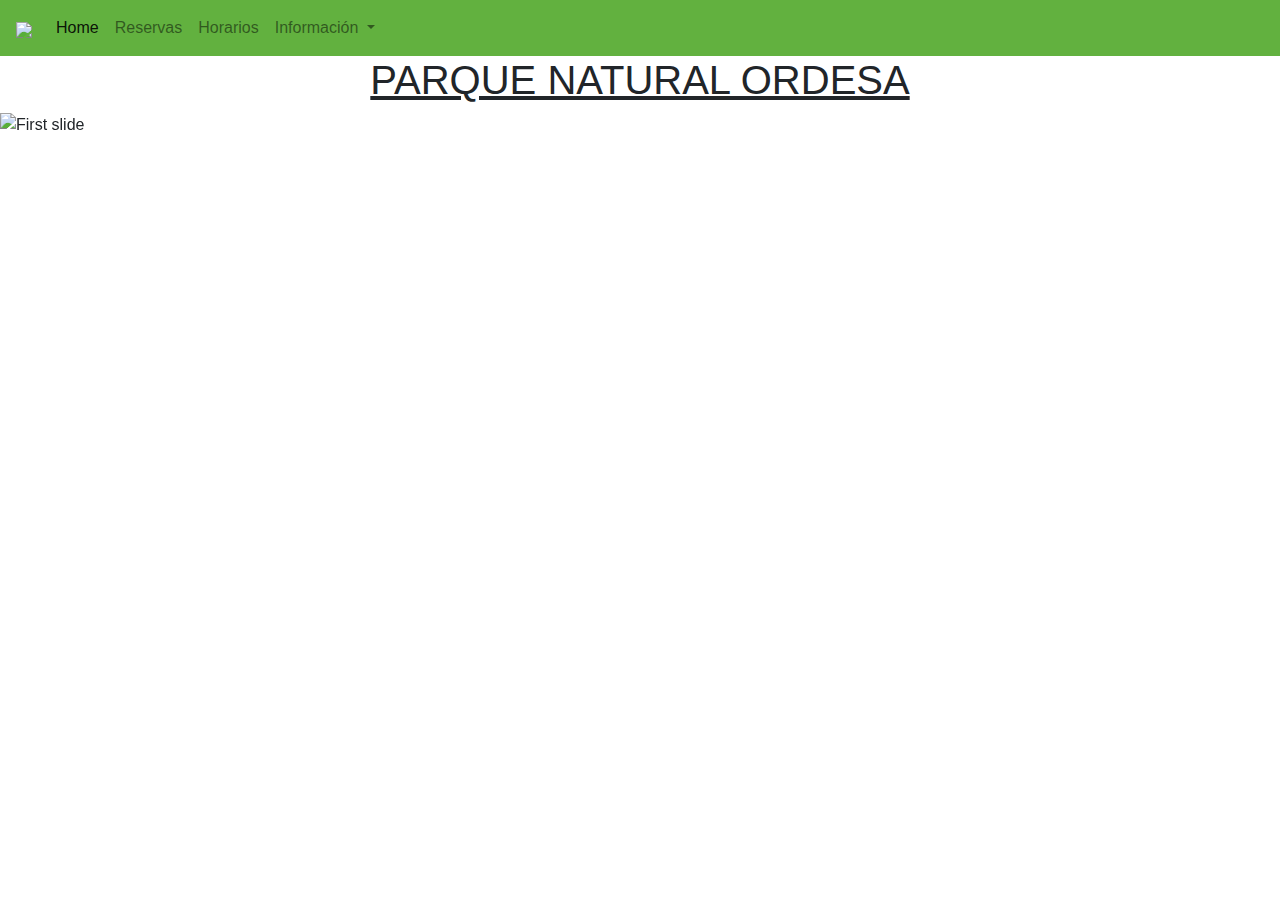
==== parqueosos.html @ 7c089641 "Add files via upload" ====
<!DOCTYPE html>
<html>
<link rel="stylesheet" type="text/css" href="./parqueosos.css">
<head>
	

	<meta charset="utf-8">
	<meta name="viewport" content="width=device-width, initial-scale=1">
	<title>Parque Osos</title>

	<link rel="stylesheet" href="https://cdn.jsdelivr.net/npm/bootstrap@4.4.1/dist/css/bootstrap.min.css" integrity="sha384-Vkoo8x4CGsO3+Hhxv8T/Q5PaXtkKtu6ug5TOeNV6gBiFeWPGFN9MuhOf23Q9Ifjh" crossorigin="anonymous">

	<script src="https://code.jquery.com/jquery-3.3.1.slim.min.js" integrity="sha384-q8i/X+965DzO0rT7abK41JStQIAqVgRVzpbzo5smXKp4YfRvH+8abtTE1Pi6jizo" crossorigin="anonymous"></script>
	<script src="https://cdn.jsdelivr.net/npm/popper.js@1.14.7/dist/umd/popper.min.js" integrity="sha384-UO2eT0CpHqdSJQ6hJty5KVphtPhzWj9WO1clHTMGa3JDZwrnQq4sF86dIHNDz0W1" crossorigin="anonymous"></script>
	<script src="https://cdn.jsdelivr.net/npm/bootstrap@4.3.1/dist/js/bootstrap.min.js" integrity="sha384-JjSmVgyd0p3pXB1rRibZUAYoIIy6OrQ6VrjIEaFf/nJGzIxFDsf4x0xIM+B07jRM" crossorigin="anonymous"></script>
</head>
<body>
	<nav class="navbar navbar-expand-lg navbar-light navBarGreen">
	  <a class="navbar-brand" href="#"><img src="file:///C:/Users/labcom/Pictures/HB.png" style="width: 75px;"></a>
	  <button class="navbar-toggler" type="button" data-toggle="collapse" data-target="#navbarNavDropdown" aria-controls="navbarNavDropdown" aria-expanded="false" aria-label="Toggle navigation">
	    <span class="navbar-toggler-icon"></span>
	  </button>
	  <div class="collapse navbar-collapse" id="navbarNavDropdown">
	    <ul class="navbar-nav">
	      <li class="nav-item active">
	        <a class="nav-link" href="#">Home <span class="sr-only">(current)</span></a>
	      </li>
	      <li class="nav-item">
	        <a class="nav-link" href="#">Reservas</a>
	      </li>
	      <li class="nav-item">
	        <a class="nav-link" href="#">Horarios</a>
	      </li>
	      <li class="nav-item dropdown">
	        <a class="nav-link dropdown-toggle" href="#" id="navbarDropdownMenuLink" role="button" data-toggle="dropdown" aria-haspopup="true" aria-expanded="false">
	         Información
	        </a>
	        <div class="dropdown-menu" aria-labelledby="navbarDropdownMenuLink">
	          <a class="dropdown-item" href="#">Action</a>
	          <a class="dropdown-item" href="#">Another action</a>
	          <a class="dropdown-item" href="#">Something else here</a>
	        </div>
	      </li>
	    </ul>
	  </div>
	</nav>

<div align="center">
		<u><h1> PARQUE NATURAL ORDESA </h1></u>
	</div>
	
 	<div id="carouselExampleCaptions" class="carousel slide" data-ride="carousel">
	  <ol class="carousel-indicators">
	    <li data-target="#carouselExampleCaptions" data-slide-to="0" class="active"></li>
	    <li data-target="#carouselExampleCaptions" data-slide-to="1"></li>
	    <li data-target="#carouselExampleCaptions" data-slide-to="2"></li>
	  </ol>
	  <div class="carousel-inner">
	    <div class="carousel-item active">
	      <img style="width:30%;" src="https://images7.alphacoders.com/550/thumb-1920-550939.jpg" alt="First slide">
	      <div class="carousel-caption d-none d-md-block">
	        <h5>Oso Pardo</h5>
	        <p>Encontrado en la zona norte de nuestro parque</p>
	      </div>
	    </div>
	    <div class="carousel-item">
	      <img src="https://www.nationalgeographic.com.es/medio/2019/01/30/zoologico-de-gelsenkirchen-en-alemania_f956ae32_1200x630.jpg" class="d-block w-100" alt="Second slide">
	      <div class="carousel-caption d-none d-md-block">
	        <h5>oso polar</h5>
	        <p>Encontrado alrededor y en el gran lago del oso</p>
	      </div>
	    </div>
	    <div class="carousel-item">
	      <img src="https://www.xtrafondos.com/wallpapers/resized/panda-agarrado-de-una-rama-4562.jpg?s=large" class="d-block w-100" alt="Third slide">
	      <div class="carousel-caption d-none d-md-block">
	        <h5>oso panda</h5>
	        <p>Encontrado en los bosques de bambú en la zona este</p>
	      </div>
	    </div>
	  </div>
	  <a class="carousel-control-prev" href="#carouselExampleCaptions" role="button" data-slide="prev">
	    <span class="carousel-control-prev-icon" aria-hidden="true"></span>
	    <span class="sr-only">Previous</span>
	  </a>
	  <a class="carousel-control-next" href="#carouselExampleCaptions" role="button" data-slide="next">
	    <span class="carousel-control-next-icon" aria-hidden="true"></span>
	    <span class="sr-only">Next</span>
	  </a>
	</div>

</body>
</html>
---- parqueosos.css ----
.navBarGreen{
background-color: #62B13F;
}
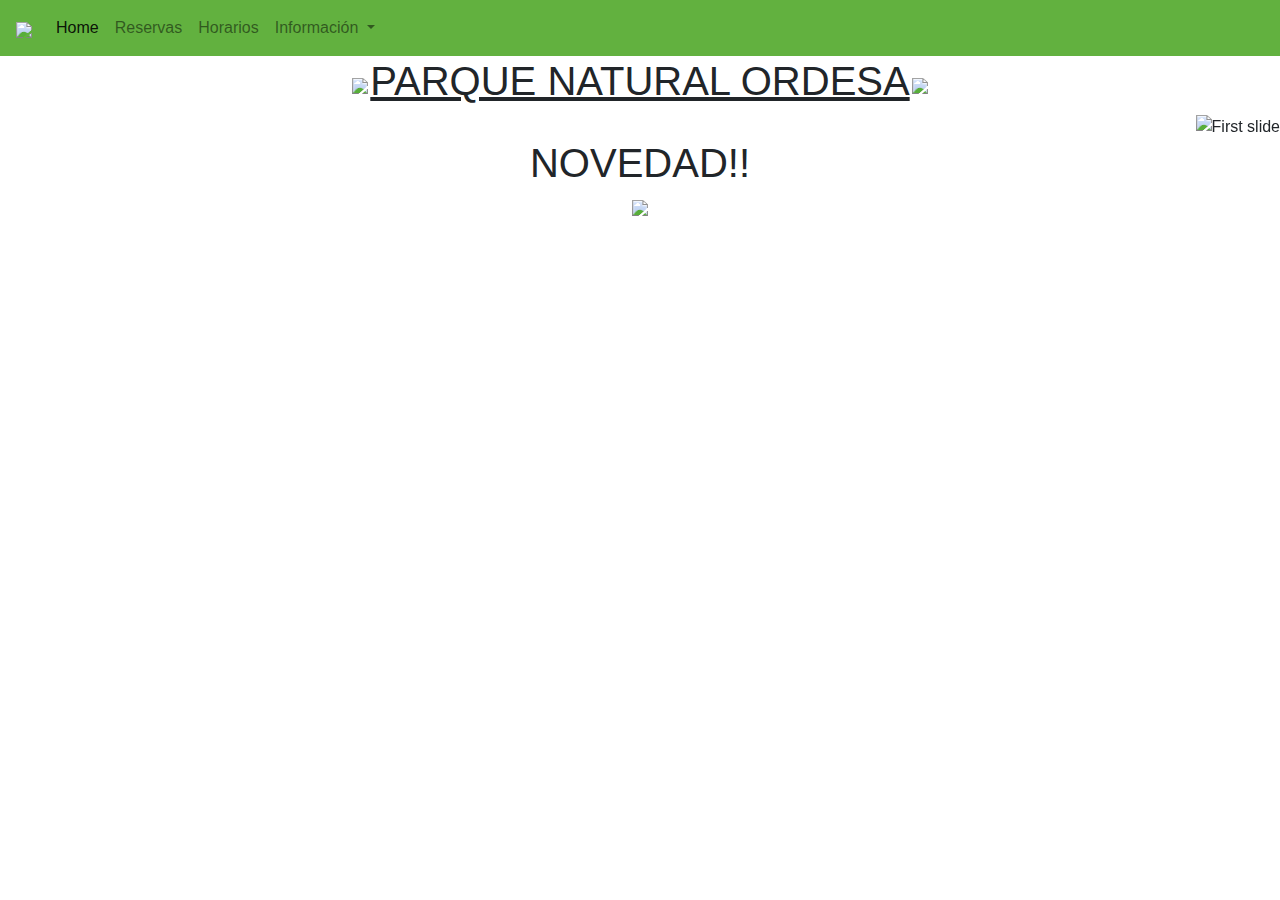
==== commit 54b912d6: "Add files via upload" ====
--- a/parqueosos.html
+++ b/parqueosos.html
@@ -16,7 +16,7 @@
 </head>
 <body>
 	<nav class="navbar navbar-expand-lg navbar-light navBarGreen">
-	  <a class="navbar-brand" href="#"><img src="file:///C:/Users/labcom/Pictures/HB.png" style="width: 75px;"></a>
+	  <a class="navbar-brand" href="#"><img src="https://previews.123rf.com/images/akinshin/akinshin1707/akinshin170700033/83091639-urso-de-silhueta-em-fundo-branco-ilustra%C3%A7%C3%A3o-vetorial.jpg" style="width: 75px;"></a>
 	  <button class="navbar-toggler" type="button" data-toggle="collapse" data-target="#navbarNavDropdown" aria-controls="navbarNavDropdown" aria-expanded="false" aria-label="Toggle navigation">
 	    <span class="navbar-toggler-icon"></span>
 	  </button>
@@ -45,11 +45,20 @@
 	  </div>
 	</nav>
 
-<div align="center">
-		<u><h1> PARQUE NATURAL ORDESA </h1></u>
+	<div align="center">
+		<table>
+			<tr>
+				<td><img src="https://previews.123rf.com/images/larryrains/larryrains1605/larryrains160500230/57278614-s%C3%ADmbolo-de-la-garra-de-oso.jpg" width="75"></img></td>
+				<td><u><h1>PARQUE NATURAL ORDESA</h1></u></td>
+				<td><img src="https://previews.123rf.com/images/larryrains/larryrains1605/larryrains160500230/57278614-s%C3%ADmbolo-de-la-garra-de-oso.jpg" width="75"></img>
+
+			</tr>
+		</table>
 	</div>
 	
- 	<div id="carouselExampleCaptions" class="carousel slide" data-ride="carousel">
+	<div align="right">
+
+<div id="carouselExampleCaptions" class="carousel slide" data-ride="carousel">
 	  <ol class="carousel-indicators">
 	    <li data-target="#carouselExampleCaptions" data-slide-to="0" class="active"></li>
 	    <li data-target="#carouselExampleCaptions" data-slide-to="1"></li>
@@ -57,14 +66,14 @@
 	  </ol>
 	  <div class="carousel-inner">
 	    <div class="carousel-item active">
-	      <img style="width:30%;" src="https://images7.alphacoders.com/550/thumb-1920-550939.jpg" alt="First slide">
+	      <img style="width:100%;" src="https://images7.alphacoders.com/550/thumb-1920-550939.jpg" alt="First slide">
 	      <div class="carousel-caption d-none d-md-block">
 	        <h5>Oso Pardo</h5>
 	        <p>Encontrado en la zona norte de nuestro parque</p>
 	      </div>
 	    </div>
 	    <div class="carousel-item">
-	      <img src="https://www.nationalgeographic.com.es/medio/2019/01/30/zoologico-de-gelsenkirchen-en-alemania_f956ae32_1200x630.jpg" class="d-block w-100" alt="Second slide">
+	      <img style="width:100%;" src="https://p4.wallpaperbetter.com/wallpaper/150/270/453/large-polar-bear-from-arctic-hd-wallpaper-widescreen-3840%C3%972400-wallpaper-preview.jpg" alt="Second slide">
 	      <div class="carousel-caption d-none d-md-block">
 	        <h5>oso polar</h5>
 	        <p>Encontrado alrededor y en el gran lago del oso</p>
@@ -84,9 +93,14 @@
 	  </a>
 	  <a class="carousel-control-next" href="#carouselExampleCaptions" role="button" data-slide="next">
 	    <span class="carousel-control-next-icon" aria-hidden="true"></span>
+	    
 	    <span class="sr-only">Next</span>
+	    
 	  </a>
 	</div>
-
+	<div align="center"> <h1> NOVEDAD!!</h1></div>
+	    <div align="center">
+	    <img src="https://image.mmradio.com/sites/default/files/styles/social_share/public/ososcirco-1200x800.jpg">
+	    </div>
 </body>
 </html>	
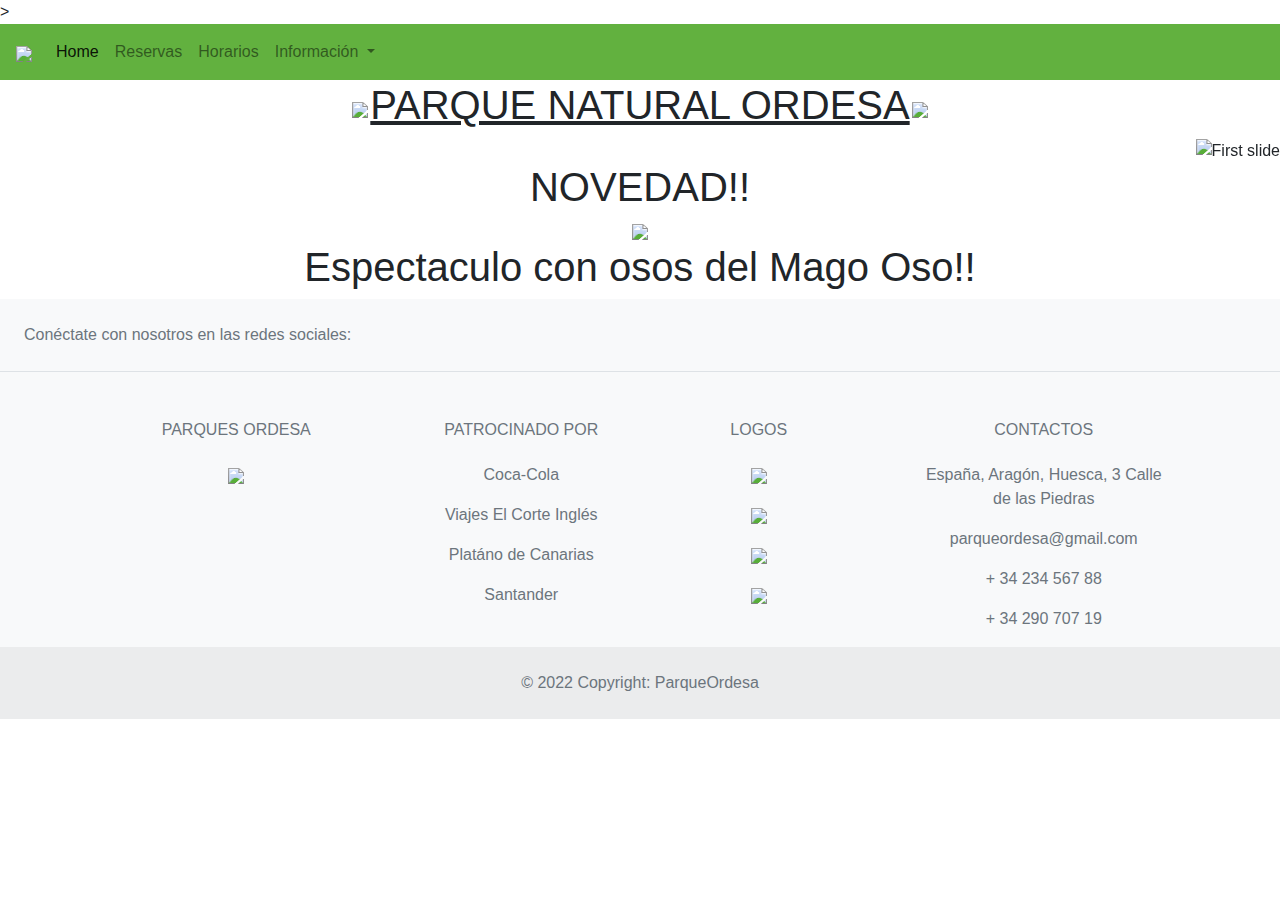
==== commit 1b013ef0: "Add files via upload" ====
--- a/parqueosos.html
+++ b/parqueosos.html
@@ -2,7 +2,7 @@
 <html>
 <link rel="stylesheet" type="text/css" href="./parqueosos.css">
 <head>
-	
+	<link rel="shortcut icon" href="https://previews.123rf.com/images/larryrains/larryrains1605/larryrains160500230/57278614-s%C3%ADmbolo-de-la-garra-de-oso.jpg" type="image/ico" />>
 
 	<meta charset="utf-8">
 	<meta name="viewport" content="width=device-width, initial-scale=1">
@@ -23,22 +23,22 @@
 	  <div class="collapse navbar-collapse" id="navbarNavDropdown">
 	    <ul class="navbar-nav">
 	      <li class="nav-item active">
-	        <a class="nav-link" href="#">Home <span class="sr-only">(current)</span></a>
+	        <a class="nav-link" href="./parqueosos.html">Home <span class="sr-only">(current)</span></a>
 	      </li>
 	      <li class="nav-item">
-	        <a class="nav-link" href="#">Reservas</a>
+	        <a class="nav-link" href="./POreservas.html">Reservas</a>
 	      </li>
 	      <li class="nav-item">
-	        <a class="nav-link" href="#">Horarios</a>
+	        <a class="nav-link" href="POhorarios.html">Horarios</a>
 	      </li>
 	      <li class="nav-item dropdown">
 	        <a class="nav-link dropdown-toggle" href="#" id="navbarDropdownMenuLink" role="button" data-toggle="dropdown" aria-haspopup="true" aria-expanded="false">
 	         Información
 	        </a>
 	        <div class="dropdown-menu" aria-labelledby="navbarDropdownMenuLink">
-	          <a class="dropdown-item" href="#">Action</a>
-	          <a class="dropdown-item" href="#">Another action</a>
-	          <a class="dropdown-item" href="#">Something else here</a>
+	          <a class="dropdown-item" href="poinformación.html">formación</a>
+	          <a class="dropdown-item" href="#"></a>
+	          <a class="dropdown-item" href="#"></a>
 	        </div>
 	      </li>
 	    </ul>
@@ -101,6 +101,134 @@
 	<div align="center"> <h1> NOVEDAD!!</h1></div>
 	    <div align="center">
 	    <img src="https://image.mmradio.com/sites/default/files/styles/social_share/public/ososcirco-1200x800.jpg">
-	    </div>
+
+	   <a> <h1>Espectaculo con osos del Mago Oso!!</h1></a>
+
+	    </div>
+	    <!-- Footer -->
+	<footer class="text-center text-lg-start bg-light text-muted">
+	  <!-- Section: Social media -->
+	  <section
+	    class="d-flex justify-content-center justify-content-lg-between p-4 border-bottom"
+	  >
+	    <!-- Left -->
+	    <div class="me-5 d-none d-lg-block">
+	      <span>Conéctate con nosotros en las redes sociales:</span>
+	    </div>
+	    <!-- Left -->
+
+	    <!-- Right -->
+	    <div>
+	      <a href="" class="me-4 text-reset">
+	        <i class="fab fa-facebook-f"></i>
+	      </a>
+	      <a href="" class="me-4 text-reset">
+	        <i class="fab fa-twitter"></i>
+	      </a>
+	      <a href="" class="me-4 text-reset">
+	        <i class="fab fa-google"></i>
+	      </a>
+	      <a href="" class="me-4 text-reset">
+	        <i class="fab fa-instagram"></i>
+	      </a>
+	      <a href="" class="me-4 text-reset">
+	        <i class="fab fa-linkedin"></i>
+	      </a>
+	      <a href="" class="me-4 text-reset">
+	        <i class="fab fa-github"></i>
+	      </a>
+	    </div>
+	    <!-- Right -->
+	  </section>
+	  <!-- Section: Social media -->
+
+	  <!-- Section: Links  -->
+	  <section class="">
+	    <div class="container text-center text-md-start mt-5">
+	      <!-- Grid row -->
+	      <div class="row mt-3">
+	        <!-- Grid column -->
+	        <div class="col-md-3 col-lg-4 col-xl-3 mx-auto mb-4">
+	          <!-- Content -->
+	          <h6 class="text-uppercase fw-bold mb-4">
+	            <i class="fas fa-gem me-3"></i>Parques Ordesa
+	          </h6>
+	          <p>
+	            <img src="https://pbs.twimg.com/profile_images/1374018536570507267/_GTUwaCz_400x400.png">
+	          </p>
+	        </div>
+	        <!-- Grid column -->
+
+	        <!-- Grid column -->
+	        <div class="col-md-2 col-lg-2 col-xl-2 mx-auto mb-4">
+	          <!-- Links -->
+	          <h6 class="text-uppercase fw-bold mb-4">
+	            Patrocinado Por
+	          </h6>
+	          <p>
+	            <a href="#!" class="text-reset">Coca-Cola</a>
+	          </p>
+	          <p>
+	            <a href="#!" class="text-reset">Viajes El Corte Inglés</a>
+	          </p>
+	          <p>
+	            <a href="#!" class="text-reset">Platáno de Canarias</a>
+	          </p>
+	          <p>
+	            <a href="#!" class="text-reset">Santander</a>
+	          </p>
+	        </div>
+	        <!-- Grid column -->
+
+	        <!-- Grid column -->
+	        <div class="col-md-3 col-lg-2 col-xl-2 mx-auto mb-4">
+	          <!-- Links -->
+	          <h6 class="text-uppercase fw-bold mb-4">
+	            Logos
+	          </h6>
+	          <p>
+	            <a href="#!" class="text-reset"><img style="width: 25px" src="https://i.pinimg.com/originals/45/1d/df/451ddf96e958c635948cd88c29892565.png"></a>
+	          </p>
+	          <p>
+	            <a href="#!" class="text-reset"><img style="width: 70px" src="https://multimedia.andalucia.org/fotos/image_204895.jpeg"></a>
+	          </p>
+	          <p>
+	            <a href="#!" class="text-reset"><img style="width: 40px" src="https://platanodecanarias.es/wp-content/themes/platanodecanarias/img/pdc-logo.png"></a>
+	          </p>
+	          <p>
+	            <a href="#!" class="text-reset"><img style="width: 40px" src="https://upload.wikimedia.org/wikipedia/commons/thumb/b/b8/Banco_Santander_Logotipo.svg/2560px-Banco_Santander_Logotipo.svg.png"></a>
+	          </p>
+	        </div>
+	        <!-- Grid column -->
+
+	        <!-- Grid column -->
+	        <div class="col-md-4 col-lg-3 col-xl-3 mx-auto mb-md-0 mb-4">
+	          <!-- Links -->
+	          <h6 class="text-uppercase fw-bold mb-4">
+	            Contactos
+	          </h6>
+	          <p><i class="fas fa-home me-3"></i> España, Aragón, Huesca, 3 Calle de las Piedras</p>
+	          <p>
+	            <i class="fas fa-envelope me-3"></i>
+	            parqueordesa@gmail.com
+	          </p>
+	          <p><i class="fas fa-phone me-3"></i> + 34 234 567 88</p>
+	          <p><i class="fas fa-print me-3"></i> + 34 290 707 19</p>
+	        </div>
+	        <!-- Grid column -->
+	      </div>
+	      <!-- Grid row -->
+	    </div>
+	  </section>
+	  <!-- Section: Links  -->
+
+	  <!-- Copyright -->
+	  <div class="text-center p-4" style="background-color: rgba(0, 0, 0, 0.05);">
+	    © 2022 Copyright:
+	    <a class="text-reset fw-bold" href="https://mdbootstrap.com/">ParqueOrdesa</a>
+	  </div>
+	  <!-- Copyright -->
+	</footer>
+	<!-- Footer -->
 </body>
 </html>	
